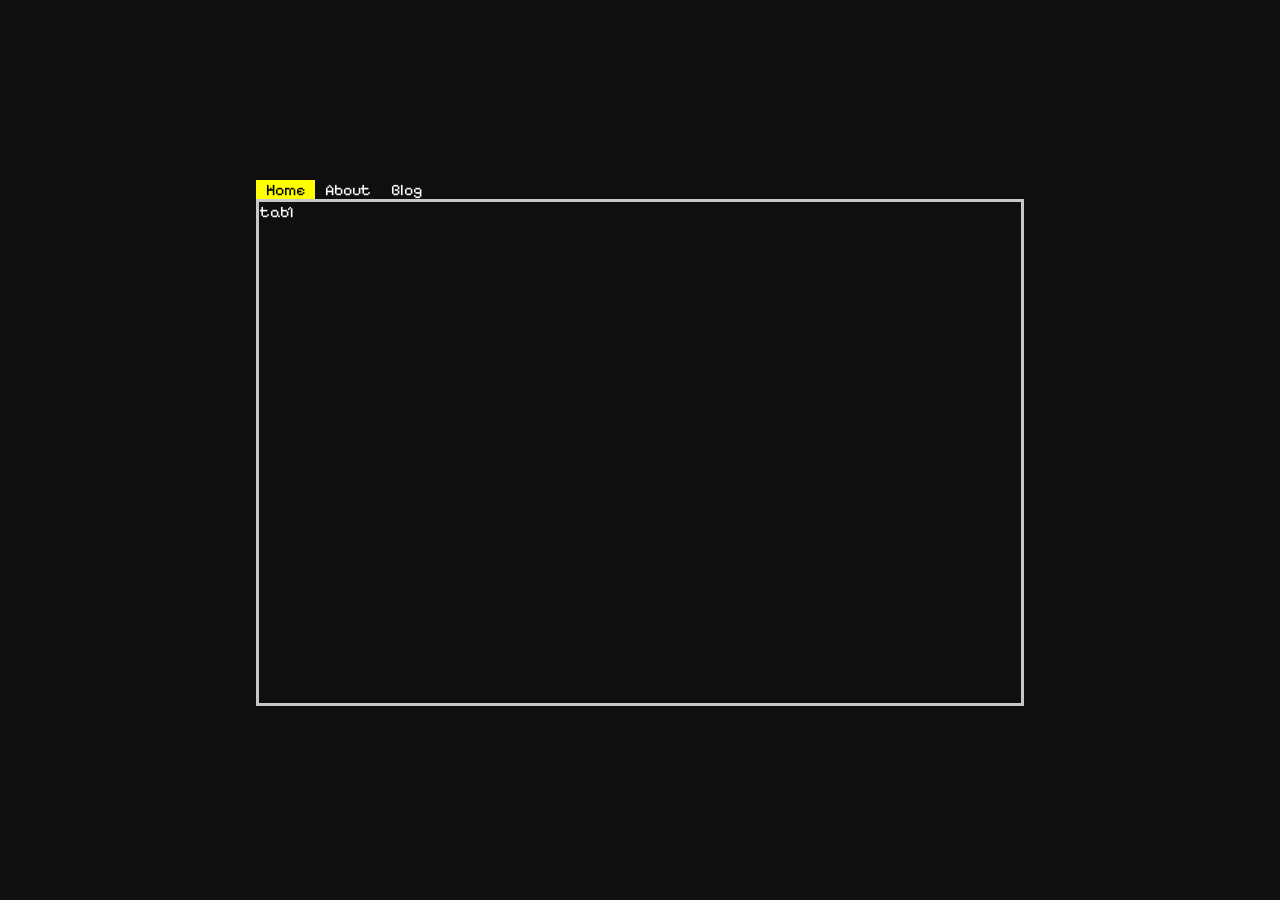
==== serve/index.html @ d049930a "first commit" ====
<!DOCTYPE html>
<html lang="en">
<head>
    <meta charset="UTF-8">
    <meta name="viewport" content="width=device-width, initial-scale=1.0">
    <title>readsack reads</title>
    <link rel="stylesheet" href="style.css">
</head>
<body>
    
    <div class="frame">
        <div class="chips" id="chips">
            
        </div>
        <div class="tabs">
            <div class="tab" data-chip="Home" data-current>tab1</div>
            <div class="tab" data-chip="About">tab2</div>
            <div class="tab" data-chip="Blog">tab3</div>
        </div>
    </div>

    <script src="script.js" defer></script>
</body>
</html>
---- serve/style.css ----
@import url('https://fonts.googleapis.com/css2?family=Iosevka+Charon+Mono:ital,wght@0,300;0,400;0,500;0,700;1,300;1,400;1,500;1,700&family=Jersey+10&family=Pixelify+Sans:wght@400..700&display=swap');
body {
    margin: 0;
    padding: 0;
    background-color: rgb(15,15,15);
    display: flex;
    height: 100vh;
    align-items: center;
    justify-content: center;
    color: white;
    font-family: "Pixelify Sans";
    cursor: crosshair;
    user-select: none;
}

.frame {
    /*border: 3px solid grey;*/
    width: 60vw;
    height: 60vh;
    overflow: scroll;
    scrollbar-width: 2px;  
    display: flex;
    flex-direction: column;
    align-items: stretch;
}

.chips{
    display: flex;
    height: min-content;
}

.tabs{
    display: flex;
    border: 3px solid rgb(200, 200, 200);
    height: calc(100% - 30px - 1ch);
}

.tab{
    display: none;
}

[data-current] {
    display: block;
}

.chip {
    margin: 0px;
    padding: 0 10px;
}

[data-selected] {
    background-color: yellow;
    color: black;
}

::-webkit-scrollbar{
    width: 0;
}
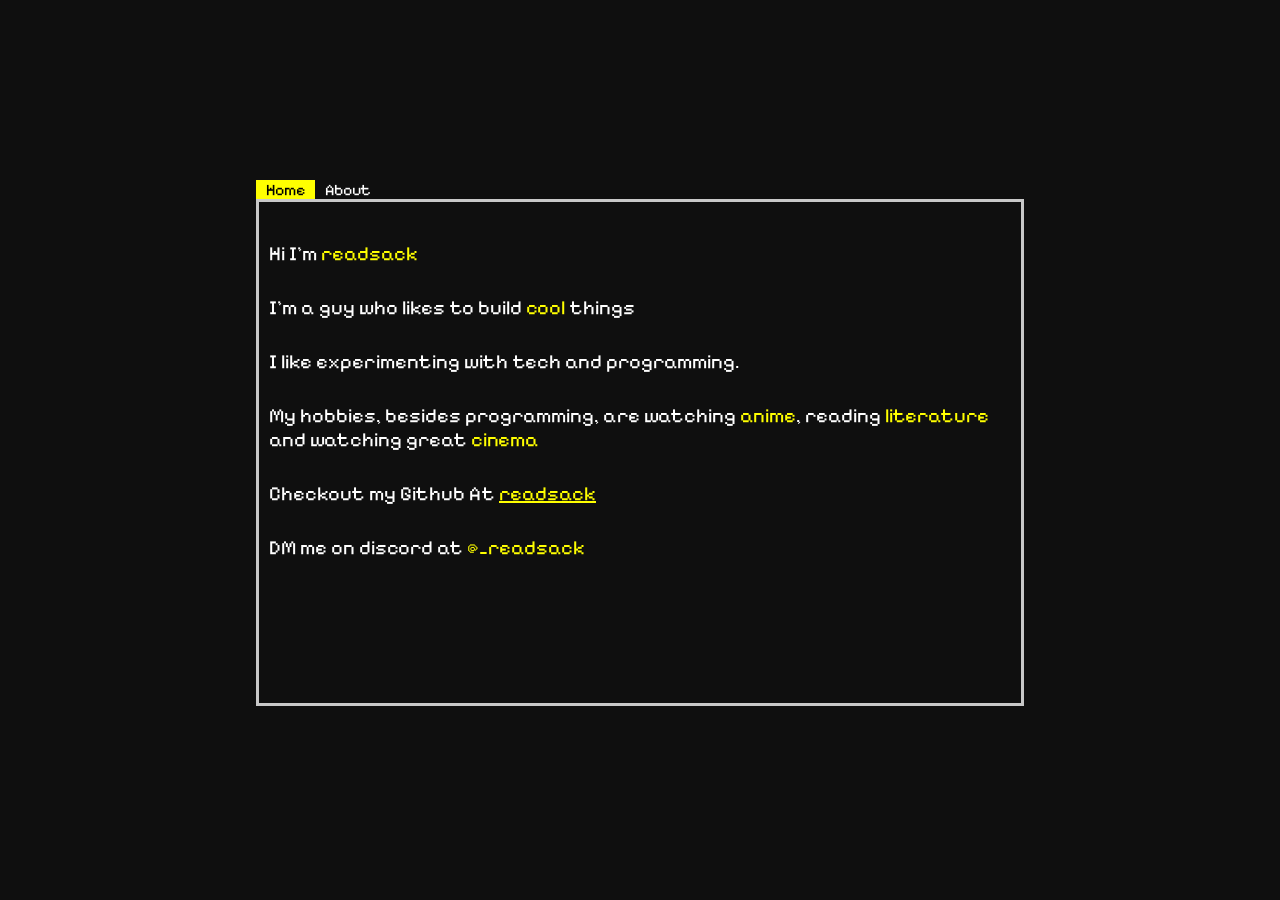
==== commit bcc055c7: "Added Content" ====
--- a/serve/index.html
+++ b/serve/index.html
@@ -13,9 +13,29 @@
             
         </div>
         <div class="tabs">
-            <div class="tab" data-chip="Home" data-current>tab1</div>
-            <div class="tab" data-chip="About">tab2</div>
-            <div class="tab" data-chip="Blog">tab3</div>
+            <div class="tab" data-chip="Home" data-current>
+                <div class="item">Hi I'm <div class="yellow">readsack</div></div>
+                <div class="item">I'm a guy who likes to build <div class="yellow">cool</div> things</div>
+                <div class="item">I like experimenting with tech and programming.</div>
+                <div class="item">My hobbies, besides programming, are watching <div class="yellow">anime</div>, reading <div class="yellow">literature</div> and watching great <div class="yellow">cinema</div></div>
+                <div class="item">Checkout my Github At <div class="yellow"><a href="http://github.com/readsack">readsack</a></div></div>
+                <div class="item">DM me on discord at <div class="yellow">@_readsack</div></div>
+
+            </div>
+            <div class="tab" data-chip="About"> 
+                <div class="item">Let's talk about me</div>
+                <div class="item">As a programmer, I'm a fan of <div class="yellow">simplicity</div>. I don't like using a lot of abstractions or frameworks.</div>
+                <div class="item"> According to me, keeping things <div class="yellow">simple</div> is the best way to program software.</div>
+                <div class="item">I also do <div class="yellow">competitive programming</div> in C++. Hopefully, I will qualify for my country's <div class="yellow">IOI</div> team next year.</div>
+                <div class="item">Besides programming, I also like reading books. I read both fiction and non-fiction.</div>
+                <div class="item"> My favorite genre in fiction is <div class="yellow">mysticism</div>. My favorite fiction author is Paulo Coelho. </div>
+                <div class="item">I also read a lot of <div class="yellow">classical</div> authors like Oscar Wilde, Fyodor Dostoevsky and Charles Dickens.</div>
+                <div class="item">I also tend to enjoy good fiction in all forms, be it anime or be it movies.</div>
+                <div class="item">My favorite anime would be <div class="yellow">Anohana</div></div>
+                <div class="item">My favorite movie(s) would be the <div class="yellow">Godfather Trilogy</div></div>
+                <div class="item">If you share any similar interests, hit me up! I'd love to talk</div>
+            </div>
+            
         </div>
     </div>
 
--- a/serve/style.css
+++ b/serve/style.css
@@ -13,30 +13,55 @@
     user-select: none;
 }
 
+.yellow{
+    color: yellow;
+    display: inline-block;
+}
+
+a:link{color:inherit}
+a:active{color:inherit}
+a:visited{color:inherit}
+a:hover{color:inherit}
+
+
+
 .frame {
     /*border: 3px solid grey;*/
     width: 60vw;
     height: 60vh;
     overflow: scroll;
-    scrollbar-width: 2px;  
+    scrollbar-width: 0px;  
     display: flex;
     flex-direction: column;
     align-items: stretch;
 }
+
 
 .chips{
     display: flex;
     height: min-content;
 }
 
+
+
 .tabs{
     display: flex;
     border: 3px solid rgb(200, 200, 200);
     height: calc(100% - 30px - 1ch);
+    overflow: scroll;
+    scrollbar-width: none;
+    
 }
 
 .tab{
     display: none;
+    padding: 10px;
+    font-size: 20px;
+   
+}
+
+.item{
+    margin: 30px 0;
 }
 
 [data-current] {
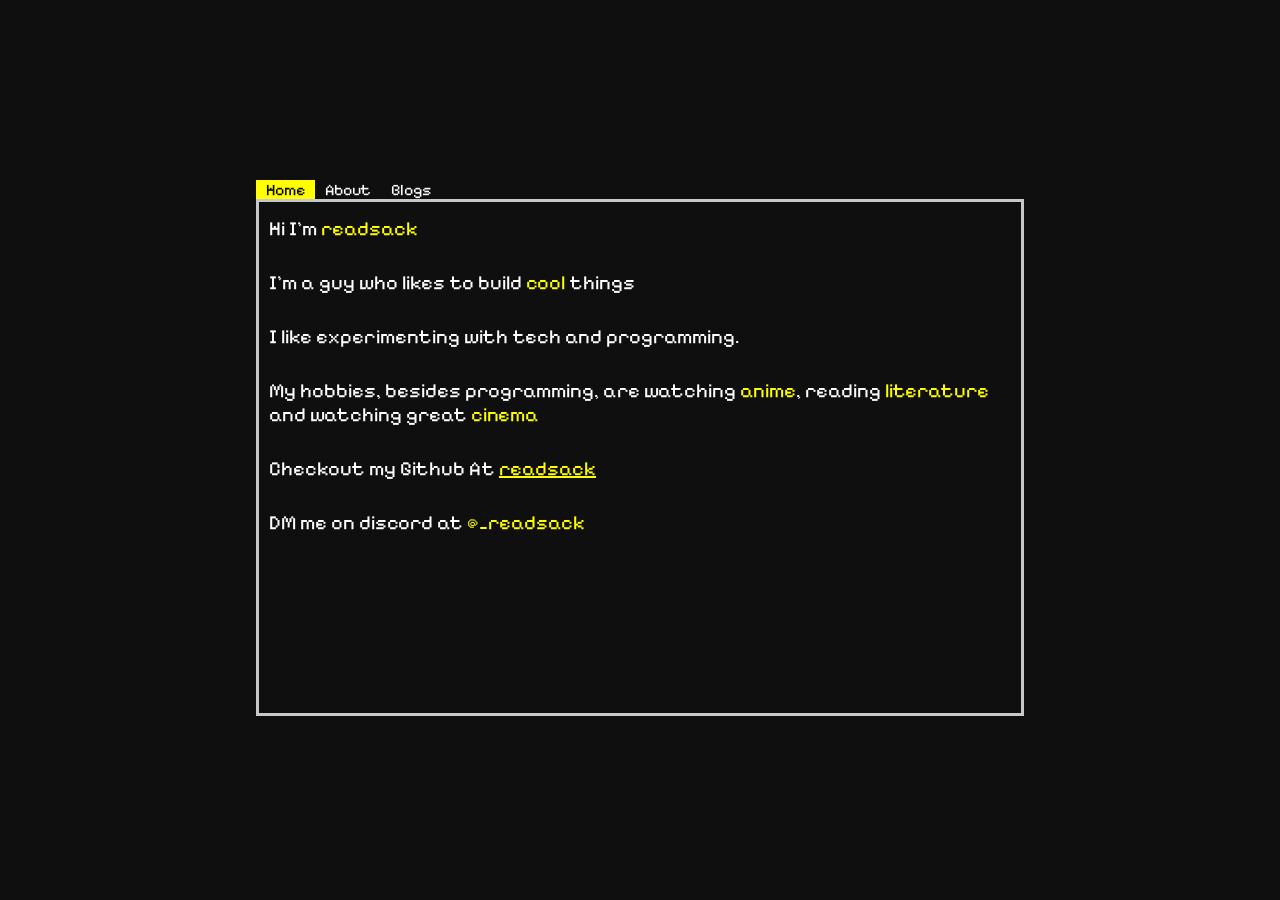
==== commit b82763b5: "Setup A Complete Blog-Templating System" ====
--- a/serve/index.html
+++ b/serve/index.html
@@ -1,44 +1,87 @@
 <!DOCTYPE html>
 <html lang="en">
+
 <head>
     <meta charset="UTF-8">
     <meta name="viewport" content="width=device-width, initial-scale=1.0">
     <title>readsack reads</title>
     <link rel="stylesheet" href="style.css">
 </head>
+
 <body>
-    
+
     <div class="frame">
         <div class="chips" id="chips">
-            
+
         </div>
         <div class="tabs">
             <div class="tab" data-chip="Home" data-current>
-                <div class="item">Hi I'm <div class="yellow">readsack</div></div>
+                <div class="item">Hi I'm <div class="yellow">readsack</div>
+                </div>
                 <div class="item">I'm a guy who likes to build <div class="yellow">cool</div> things</div>
                 <div class="item">I like experimenting with tech and programming.</div>
-                <div class="item">My hobbies, besides programming, are watching <div class="yellow">anime</div>, reading <div class="yellow">literature</div> and watching great <div class="yellow">cinema</div></div>
-                <div class="item">Checkout my Github At <div class="yellow"><a href="http://github.com/readsack">readsack</a></div></div>
-                <div class="item">DM me on discord at <div class="yellow">@_readsack</div></div>
+                <div class="item">My hobbies, besides programming, are watching <div class="yellow">anime</div>, reading
+                    <div class="yellow">literature</div> and watching great <div class="yellow">cinema</div>
+                </div>
+                <div class="item">Checkout my Github At <div class="yellow"><a
+                            href="http://github.com/readsack">readsack</a></div>
+                </div>
+                <div class="item">DM me on discord at <div class="yellow">@_readsack</div>
+                </div>
 
             </div>
-            <div class="tab" data-chip="About"> 
-                <div class="item">Let's talk about me</div>
-                <div class="item">As a programmer, I'm a fan of <div class="yellow">simplicity</div>. I don't like using a lot of abstractions or frameworks.</div>
-                <div class="item"> According to me, keeping things <div class="yellow">simple</div> is the best way to program software.</div>
-                <div class="item">I also do <div class="yellow">competitive programming</div> in C++. Hopefully, I will qualify for my country's <div class="yellow">IOI</div> team next year.</div>
-                <div class="item">Besides programming, I also like reading books. I read both fiction and non-fiction.</div>
-                <div class="item"> My favorite genre in fiction is <div class="yellow">mysticism</div>. My favorite fiction author is Paulo Coelho. </div>
-                <div class="item">I also read a lot of <div class="yellow">classical</div> authors like Oscar Wilde, Fyodor Dostoevsky and Charles Dickens.</div>
+            <div class="tab" data-chip="About">
+                <div class="item">Let's talk about me!</div>
+                <div class="item">As a programmer, I'm a fan of <div class="yellow">simplicity</div>. I don't like using
+                    a lot of abstractions or frameworks.</div>
+                <div class="item"> According to me, keeping things <div class="yellow">simple</div> is the best way to
+                    program software.</div>
+                <div class="item">I also do <div class="yellow">competitive programming</div> in C++. Hopefully, I will
+                    qualify for my country's <div class="yellow">IOI</div> team next year.</div>
+                <div class="item">Besides programming, I also like reading books. I read both fiction and non-fiction.
+                </div>
+                <div class="item"> My favorite genre in fiction is <div class="yellow">mysticism</div>. My favorite
+                    fiction author is Paulo Coelho. </div>
+                <div class="item">I also read a lot of <div class="yellow">classical</div> authors like Oscar Wilde,
+                    Fyodor Dostoevsky and Charles Dickens.</div>
                 <div class="item">I also tend to enjoy good fiction in all forms, be it anime or be it movies.</div>
-                <div class="item">My favorite anime would be <div class="yellow">Anohana</div></div>
-                <div class="item">My favorite movie(s) would be the <div class="yellow">Godfather Trilogy</div></div>
+                <div class="item">My favorite anime would be <div class="yellow">Anohana</div>
+                </div>
+                <div class="item">My favorite movie(s) would be the <div class="yellow">Godfather Trilogy</div>
+                </div>
                 <div class="item">If you share any similar interests, hit me up! I'd love to talk</div>
             </div>
-            
+            <div class="tab" data-chip="Blogs">
+                <div class="item">I like writing down my observations or thoughts, regarding everything.</div>
+                <div class="item">Here are some of them!</div>
+                <div class="sep"></div>
+                <div class="item blog-holder">
+                    <div class="blogs">
+                        
+
+                        <div class="blog" data-click="blog2.html">
+
+                            <div class="blog-title">Yoo</div>
+                            <div class="blog-date">15 March, 2026</div>
+                        </div>
+                        
+
+                        <div class="blog" data-click="blog1.html">
+
+                            <div class="blog-title">Blog 1</div>
+                            <div class="blog-date">14 March, 2026</div>
+                        </div>
+                        
+                    </div>
+                </div>
+            </div>
         </div>
+
     </div>
 
-    <script src="script.js" defer></script>
+    <script src="script.js" defer>
+
+    </script>
 </body>
+
 </html>
--- a/serve/style.css
+++ b/serve/style.css
@@ -12,6 +12,22 @@
     cursor: crosshair;
     user-select: none;
 }
+
+.blogs{
+    
+    display: flex;
+    flex-direction: column;
+    overflow: scroll;
+}
+
+.sep {
+    background-color: white;
+    width: 100%;
+    height: 3px;
+}
+
+
+
 
 .yellow{
     color: yellow;
@@ -47,25 +63,40 @@
 .tabs{
     display: flex;
     border: 3px solid rgb(200, 200, 200);
-    height: calc(100% - 30px - 1ch);
+    height: calc(100% - 20px - 1ch);
     overflow: scroll;
     scrollbar-width: none;
     
 }
 
+.blog{
+    display: flex;
+    justify-content: space-between;
+    padding: 10px;
+    align-items: center;
+    border-bottom: 3px solid white;
+}
+.blog-title{
+    font-size: 28px;
+    color: yellow;
+}
+
 .tab{
     display: none;
-    padding: 10px;
+    padding: 0 10px;
     font-size: 20px;
-   
+    width: 100%;
 }
 
 .item{
-    margin: 30px 0;
+    height: max-content;
+    margin: 15px 0;
 }
 
 [data-current] {
-    display: block;
+    display: flex;
+    flex-direction: column;
+    justify-content: flex-start;
 }
 
 .chip {
@@ -83,3 +114,18 @@
 }
 
 
+@media (max-width: 576px) {
+  .frame{
+    width: 90vw;
+    height: 90vh;
+  }
+}
+
+
+
+@media (max-width: 992px) {
+  .frame{
+    width: 80vw;
+    height: 80vh;
+  }
+}
